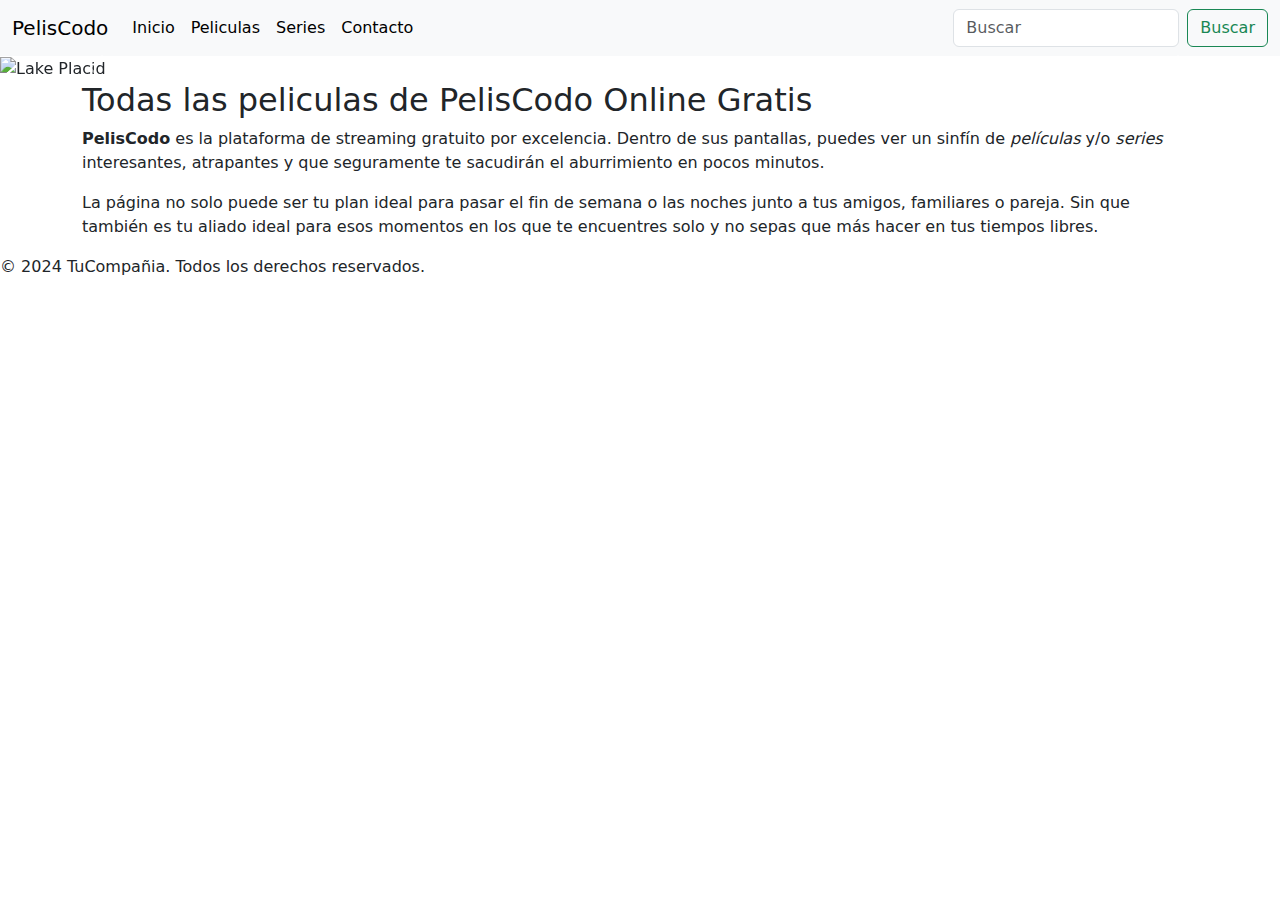
==== index.html @ e186edc5 "cambios" ====
<!DOCTYPE html>
<html lang="es">

<head>
    <meta charset="UTF-8">
    <meta name="viewport" content="width=device-width, initial-scale=1.0">
    <title>PelisCodo</title>
    <link rel="stylesheet" href="./css/index.css">
    <link rel="icon" href="icono/movie1.png">
    <link href="https://cdn.jsdelivr.net/npm/bootstrap@5.3.3/dist/css/bootstrap.min.css" rel="stylesheet">
    <link rel="preconnect" href="https://fonts.googleapis.com">
    <link rel="preconnect" href="https://fonts.googleapis.com">
    <link rel="preconnect" href="https://fonts.gstatic.com" crossorigin>
    <link
        href="https://fonts.googleapis.com/css2?family=Abril+Fatface&family=Bodoni+Moda:ital,opsz,wght@0,6..96,400..900;1,6..96,400..900&family=Ibarra+Real+Nova:ital,wght@0,400..700;1,400..700&family=Pacifico&family=Workbench&display=swap"
        rel="stylesheet">
    <link rel="preconnect" href="https://fonts.googleapis.com">
    <link rel="preconnect" href="https://fonts.gstatic.com" crossorigin>
    <link
        href="https://fonts.googleapis.com/css2?family=Bodoni+Moda:ital,opsz,wght@0,6..96,400..900;1,6..96,400..900&family=Ibarra+Real+Nova:ital,wght@0,400..700;1,400..700&family=Workbench&display=swap"
        rel="stylesheet">
</head>

<body>
    <nav class="navbar navbar-expand-lg bg-body-tertiary">
        <div class="container-fluid">
            <a class="navbar-brand" href="#">PelisCodo</a>
            <button class="navbar-toggler" type="button" data-bs-toggle="collapse"
                data-bs-target="#navbarSupportedContent" aria-controls="navbarSupportedContent" aria-expanded="false"
                aria-label="Toggle navigation">
                <span class="navbar-toggler-icon"></span>
            </button>
            <div class="collapse navbar-collapse" id="navbarSupportedContent">
                <ul class="navbar-nav me-auto mb-2 mb-lg-0">
                    <li class="nav-item">
                        <a class="nav-link active" aria-current="page" href="index.html">Inicio</a>
                    </li>
                    <li class="nav-item">
                        <a class="nav-link active" href="./pages/peliculas.html">Peliculas</a>
                    </li>
                    <li class="nav-item">
                        <a class="nav-link active" href="series.html">Series</a>
                    </li>
                    <li class="nav-item">
                        <a class="nav-link active" href="./pages/form.html">Contacto</a>
                    </li>
                </ul>
                <form class="d-flex" role="search">
                    <input class="form-control me-2" type="Buscar" placeholder="Buscar" aria-label="Buscar">
                    <button class="btn btn-outline-success" type="submit">Buscar</button>
                </form>
            </div>
        </div>
    </nav>

    <section>
        <div id="carouselExample" class="carousel slide" data-bs-ride="carousel" data-bs-interval="3000" data-bs-pause="false">
            <div class="carousel-inner">
                <div class="carousel-item active">
                    <img src="./img/LakePlacid.jpg" class="w-99" alt="Lake Placid">
                </div>
                <div class="carousel-item">
                    <img src="./img/barbie.jpg" class="w-99" alt="Barbie">
                </div>
                <div class="carousel-item">
                    <img src="./img/insidious.jpg" class="w-99" alt="Insidous">
                </div>
            </div>
            <button class="carousel-control-prev" type="button" data-bs-target="#carouselExample" data-bs-slide="prev">
                <span class="carousel-control-prev-icon" aria-hidden="true"></span>
                <span class="visually-hidden">Previous</span>
            </button>
            <button class="carousel-control-next" type="button" data-bs-target="#carouselExample" data-bs-slide="next">
                <span class="carousel-control-next-icon" aria-hidden="true"></span>
                <span class="visually-hidden">Next</span>
            </button>
        </div>
    </section>

    <div class="container">
        <div>
            <h2 class="h2"> Todas las peliculas de PelisCodo Online Gratis </h2>
            <p class="parrafo"> <strong>PelisCodo</strong> es la plataforma de streaming gratuito por excelencia. Dentro
                de sus pantallas, puedes ver un
                sinfín de <em>películas</em> y/o <em>series</em> interesantes, atrapantes y que seguramente te sacudirán
                el aburrimiento en
                pocos minutos.</p>
            <p class="parrafo"> La página no solo puede ser tu plan ideal para pasar el fin de semana o las noches junto
                a tus amigos,
                familiares o pareja. Sin que también es tu aliado ideal para esos momentos en los que te encuentres solo
                y
                no sepas que más hacer en tus tiempos libres.</p>
        </div>
    </div>

    <footer>
        <p>&copy; 2024 TuCompañia. Todos los derechos reservados.</p>
    </footer>

    <script src="./js/main.js"></script>
    <script src="https://cdn.jsdelivr.net/npm/bootstrap@5.3.3/dist/js/bootstrap.bundle.min.js"></script>
</body>

</html>
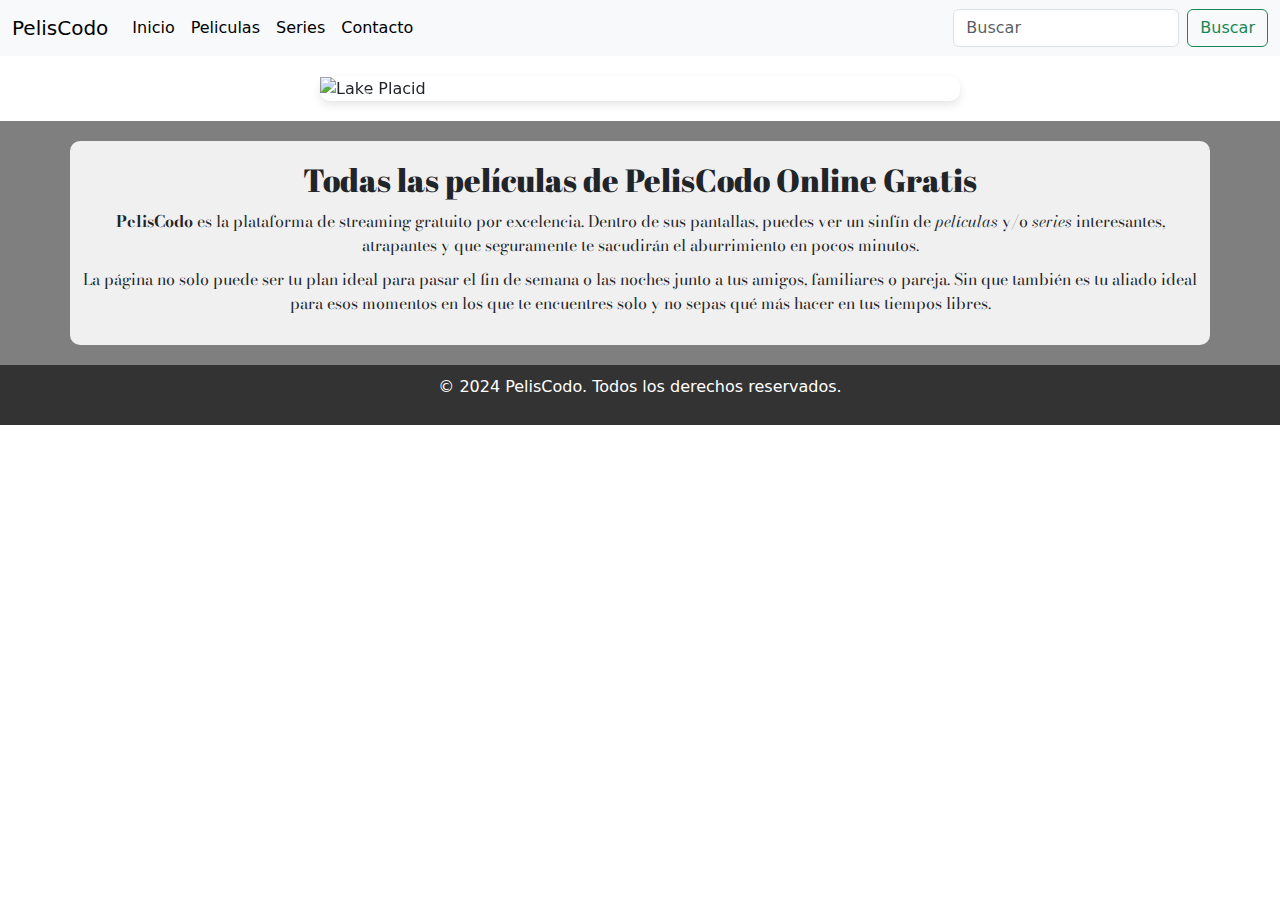
==== commit e9019a9c: "cambios" ====
--- a/index.html
+++ b/index.html
@@ -1,5 +1,8 @@
 <!DOCTYPE html>
+
+
 <html lang="es">
+
 
 <head>
     <meta charset="UTF-8">
@@ -9,19 +12,17 @@
     <link rel="icon" href="icono/movie1.png">
     <link href="https://cdn.jsdelivr.net/npm/bootstrap@5.3.3/dist/css/bootstrap.min.css" rel="stylesheet">
     <link rel="preconnect" href="https://fonts.googleapis.com">
-    <link rel="preconnect" href="https://fonts.googleapis.com">
     <link rel="preconnect" href="https://fonts.gstatic.com" crossorigin>
     <link
         href="https://fonts.googleapis.com/css2?family=Abril+Fatface&family=Bodoni+Moda:ital,opsz,wght@0,6..96,400..900;1,6..96,400..900&family=Ibarra+Real+Nova:ital,wght@0,400..700;1,400..700&family=Pacifico&family=Workbench&display=swap"
         rel="stylesheet">
-    <link rel="preconnect" href="https://fonts.googleapis.com">
-    <link rel="preconnect" href="https://fonts.gstatic.com" crossorigin>
-    <link
-        href="https://fonts.googleapis.com/css2?family=Bodoni+Moda:ital,opsz,wght@0,6..96,400..900;1,6..96,400..900&family=Ibarra+Real+Nova:ital,wght@0,400..700;1,400..700&family=Workbench&display=swap"
-        rel="stylesheet">
 </head>
 
+
 <body>
+
+
+
     <nav class="navbar navbar-expand-lg bg-body-tertiary">
         <div class="container-fluid">
             <a class="navbar-brand" href="#">PelisCodo</a>
@@ -36,35 +37,53 @@
                         <a class="nav-link active" aria-current="page" href="index.html">Inicio</a>
                     </li>
                     <li class="nav-item">
-                        <a class="nav-link active" href="./pages/peliculas.html">Peliculas</a>
+                        <a class="nav-link active" href="pages/peliculas.html">Peliculas</a>
                     </li>
                     <li class="nav-item">
-                        <a class="nav-link active" href="series.html">Series</a>
+                        <a class="nav-link active" href="pages/series.html">Series</a>
                     </li>
                     <li class="nav-item">
-                        <a class="nav-link active" href="./pages/form.html">Contacto</a>
+                        <a class="nav-link active" href="pages/form.html">Contacto</a>
                     </li>
                 </ul>
                 <form class="d-flex" role="search">
-                    <input class="form-control me-2" type="Buscar" placeholder="Buscar" aria-label="Buscar">
+                    <input class="form-control me-2" type="search" placeholder="Buscar" aria-label="Buscar">
                     <button class="btn btn-outline-success" type="submit">Buscar</button>
                 </form>
             </div>
         </div>
     </nav>
 
-    <section>
+
+    <section class="carousel-section">
+
+        <h2 class="visually-hidden">Carrusel de imágenes destacadas</h2>
         <div id="carouselExample" class="carousel slide" data-bs-ride="carousel" data-bs-interval="3000" data-bs-pause="false">
             <div class="carousel-inner">
                 <div class="carousel-item active">
-                    <img src="./img/LakePlacid.jpg" class="w-99" alt="Lake Placid">
+                    <img src="./img/gladiator2024.jpg" class="w-100" alt="Lake Placid">
                 </div>
                 <div class="carousel-item">
-                    <img src="./img/barbie.jpg" class="w-99" alt="Barbie">
+                    <img src="./img/joker2024.jpg" class="w-100" alt="Barbie">
                 </div>
                 <div class="carousel-item">
-                    <img src="./img/insidious.jpg" class="w-99" alt="Insidous">
+                    <img src="./img/dune2024.jpg" class="w-100" alt="Insidious">
                 </div>
+                <div class="carousel-item">
+                    <img src="./img/wicked2024.jpg" class="w-100" alt="Insidious">
+                </div>
+                <div class="carousel-item">
+                    <img src="./img/inside2024.jpg" class="w-100" alt="Insidious">
+                </div>
+                <div class="carousel-item">
+                    <img src="./img/blitz2024.jpg" class="w-100" alt="Insidious">
+                </div>
+                <div class="carousel-item">
+                    <img src="./img/furiosa2024.jpg" class="w-100" alt="Insidious">
+                </div>
+
+
+
             </div>
             <button class="carousel-control-prev" type="button" data-bs-target="#carouselExample" data-bs-slide="prev">
                 <span class="carousel-control-prev-icon" aria-hidden="true"></span>
@@ -77,28 +96,34 @@
         </div>
     </section>
 
-    <div class="container">
+
+    <div class="container paragraph-container">
         <div>
-            <h2 class="h2"> Todas las peliculas de PelisCodo Online Gratis </h2>
+            <h2 class="h2">Todas las películas de PelisCodo Online Gratis</h2>
             <p class="parrafo"> <strong>PelisCodo</strong> es la plataforma de streaming gratuito por excelencia. Dentro
                 de sus pantallas, puedes ver un
                 sinfín de <em>películas</em> y/o <em>series</em> interesantes, atrapantes y que seguramente te sacudirán
                 el aburrimiento en
                 pocos minutos.</p>
-            <p class="parrafo"> La página no solo puede ser tu plan ideal para pasar el fin de semana o las noches junto
+        </div>
+        <div>
+            <p class="parrafo no-background">La página no solo puede ser tu plan ideal para pasar el fin de semana o las noches junto
                 a tus amigos,
                 familiares o pareja. Sin que también es tu aliado ideal para esos momentos en los que te encuentres solo
-                y
-                no sepas que más hacer en tus tiempos libres.</p>
+                y no sepas qué más hacer en tus tiempos libres.</p>
         </div>
     </div>
 
+
     <footer>
-        <p>&copy; 2024 TuCompañia. Todos los derechos reservados.</p>
+        <p>&copy; 2024 PelisCodo. Todos los derechos reservados.</p>
     </footer>
+
 
     <script src="./js/main.js"></script>
     <script src="https://cdn.jsdelivr.net/npm/bootstrap@5.3.3/dist/js/bootstrap.bundle.min.js"></script>
+
+
 </body>
 
 </html>
--- a/css/index.css
+++ b/css/index.css
@@ -0,0 +1,111 @@
+
+* {
+    margin: 0;
+    padding: 0;
+    box-sizing: border-box;
+}
+
+
+body {
+    font-family: Arial, sans-serif;
+    background-size: cover;
+    background-position: center;
+    background-attachment: fixed; 
+    position: relative; 
+}
+
+body::before {
+    content: "";
+    position: absolute;
+    top: 0;
+    left: 0;
+    width: 100%;
+    height: 100%;
+    background-color: rgba(0, 0, 0, 0.5); 
+    z-index: -1; 
+}
+
+header {
+    background-color: #333;
+    color: #fff;
+    padding: 10px 0;
+}
+
+nav ul {
+    list-style-type: none;
+    text-align: center;
+}
+
+nav ul li {
+    display: inline;
+}
+
+nav ul li a {
+    color: #fff;
+    text-decoration: none;
+    padding: 10px 20px;
+}
+
+nav ul li a:hover {
+    background-color: #555;
+}
+
+.carousel-section {
+    background-color: #ffffff; 
+    padding: 20px 0; 
+    background-image: url("/img/carruselfondo.jpg"); 
+    background-size: cover; 
+    background-position: center; 
+    background-repeat: no-repeat; 
+}
+
+.carousel {
+    max-width: 50%; 
+    margin: 0 auto; 
+    border-radius: 10px; 
+    box-shadow: 0 4px 8px rgba(0, 0, 0, 0.1); 
+}
+
+.carousel-item img {
+    width: 100%; 
+    height: auto; 
+    object-fit: contain; 
+}
+
+.h2 {
+    font-family: "Abril Fatface", serif;
+    font-weight: 400;
+    font-style: normal;
+    text-align: center;
+    margin: 20px 0;
+}
+
+.parrafo {
+    font-family: "Bodoni Moda", serif;
+    font-optical-sizing: auto;
+    text-align: center;
+    margin: 10px 0; 
+}
+
+
+.paragraph-container {
+    background-color: #f0f0f0; 
+    padding: 20px;
+    border-radius: 10px; 
+    margin: 20px auto; 
+}
+
+
+.no-background {
+    background-color: transparent; 
+}
+
+footer {
+    background-color: #333;
+    color: #fff;
+    text-align: center;
+    padding: 10px 0;
+    position: relative; 
+    width: 100%;
+    margin-top: 20px; 
+}
